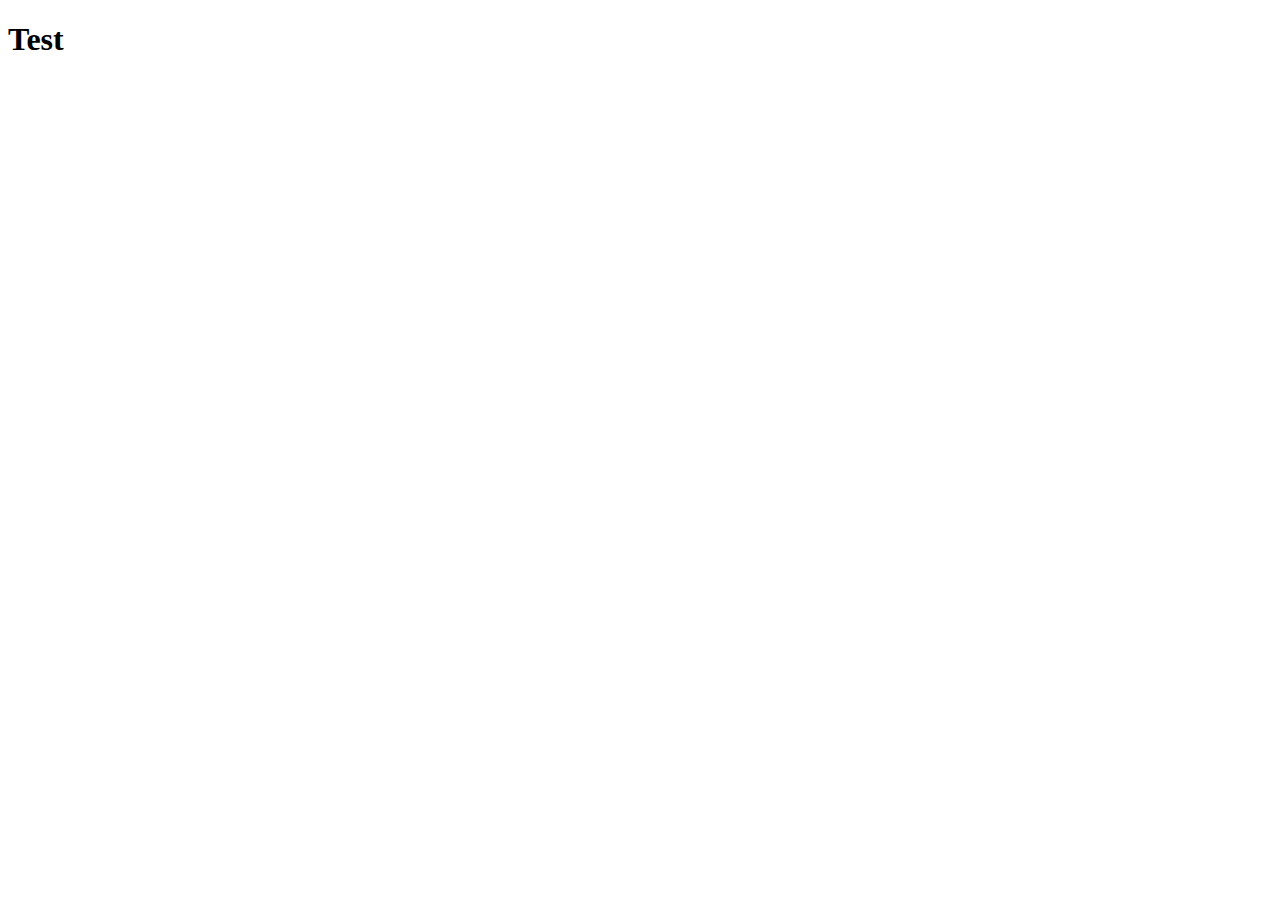
==== index.html @ fb8a9eb7 "Create index.html" ====
<!DOCTYPE html>
<html lang="en">
<head>
    <meta charset="UTF-8">
    <meta http-equiv="X-UA-Compatible" content="IE=edge">
    <meta name="viewport" content="width=device-width, initial-scale=1.0">
    <title>Enactus-IT</title>
</head>
<body>
    <h1>Test</h1>
</body>
</html>
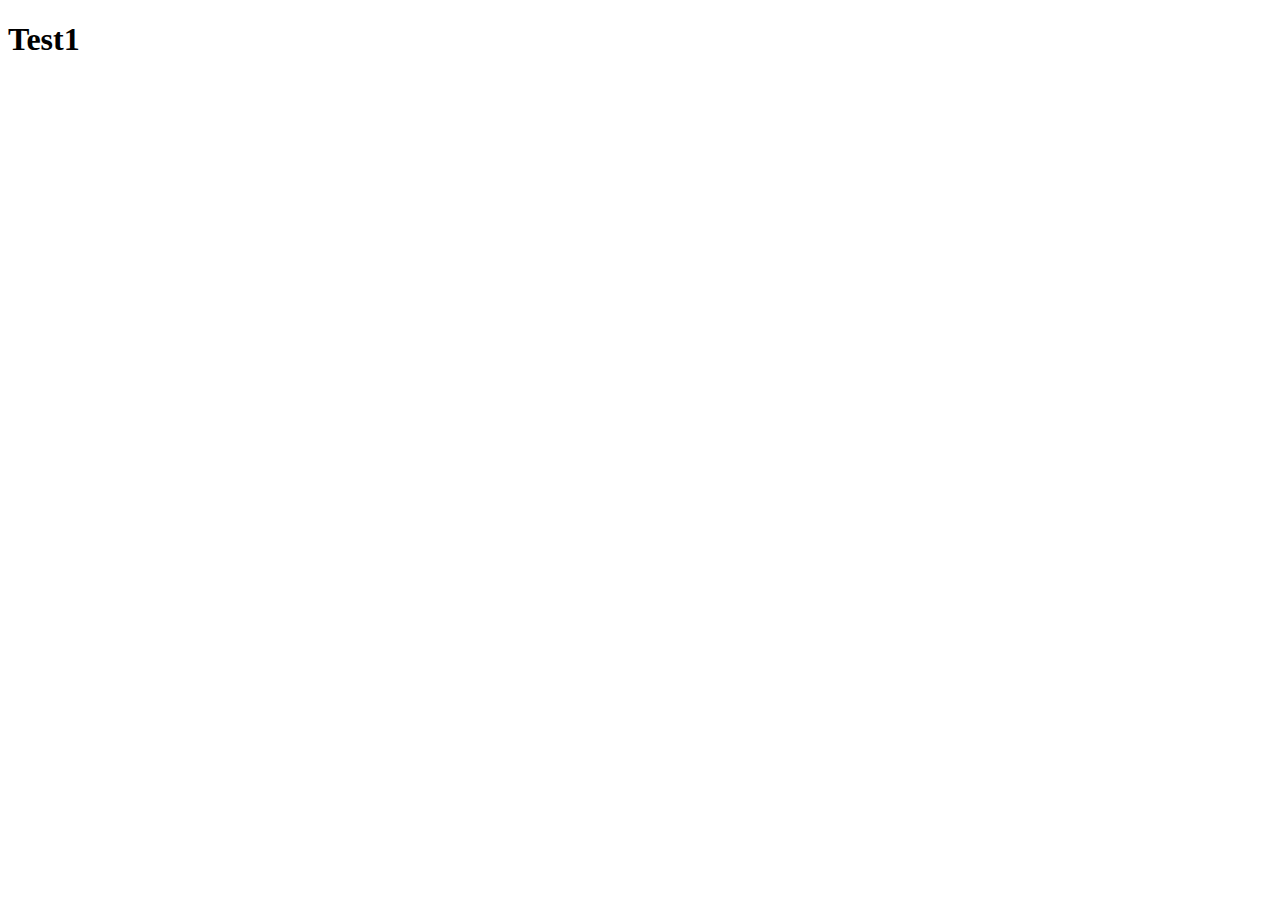
==== commit 22c29457: "Update index.html" ====
--- a/index.html
+++ b/index.html
@@ -7,6 +7,6 @@
     <title>Enactus-IT</title>
 </head>
 <body>
-    <h1>Test</h1>
+    <h1>Test1</h1>
 </body>
 </html>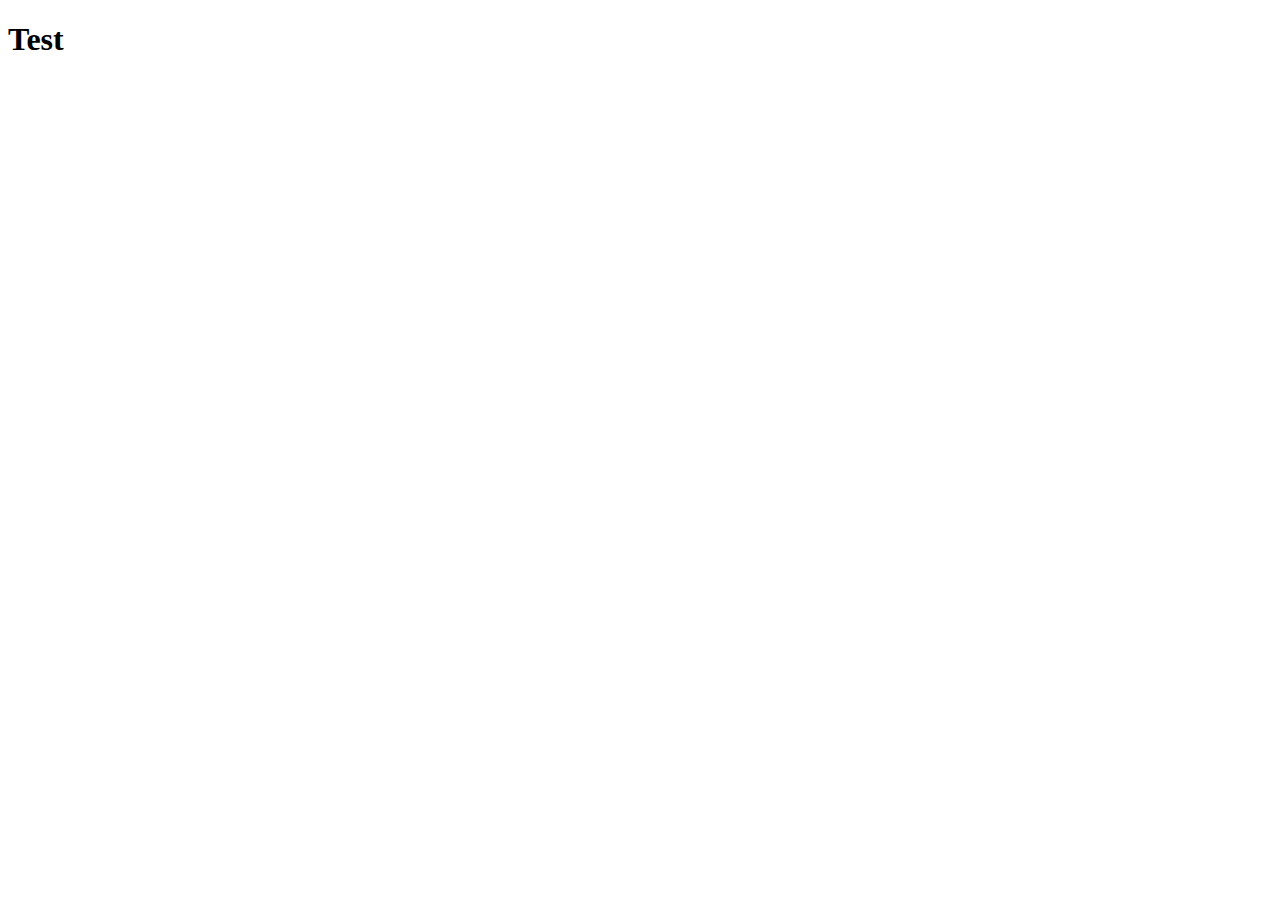
==== commit 7415ec77: "Update index.html" ====
--- a/index.html
+++ b/index.html
@@ -7,6 +7,6 @@
     <title>Enactus-IT</title>
 </head>
 <body>
-    <h1>Test1</h1>
+    <h1>Test</h1>
 </body>
 </html>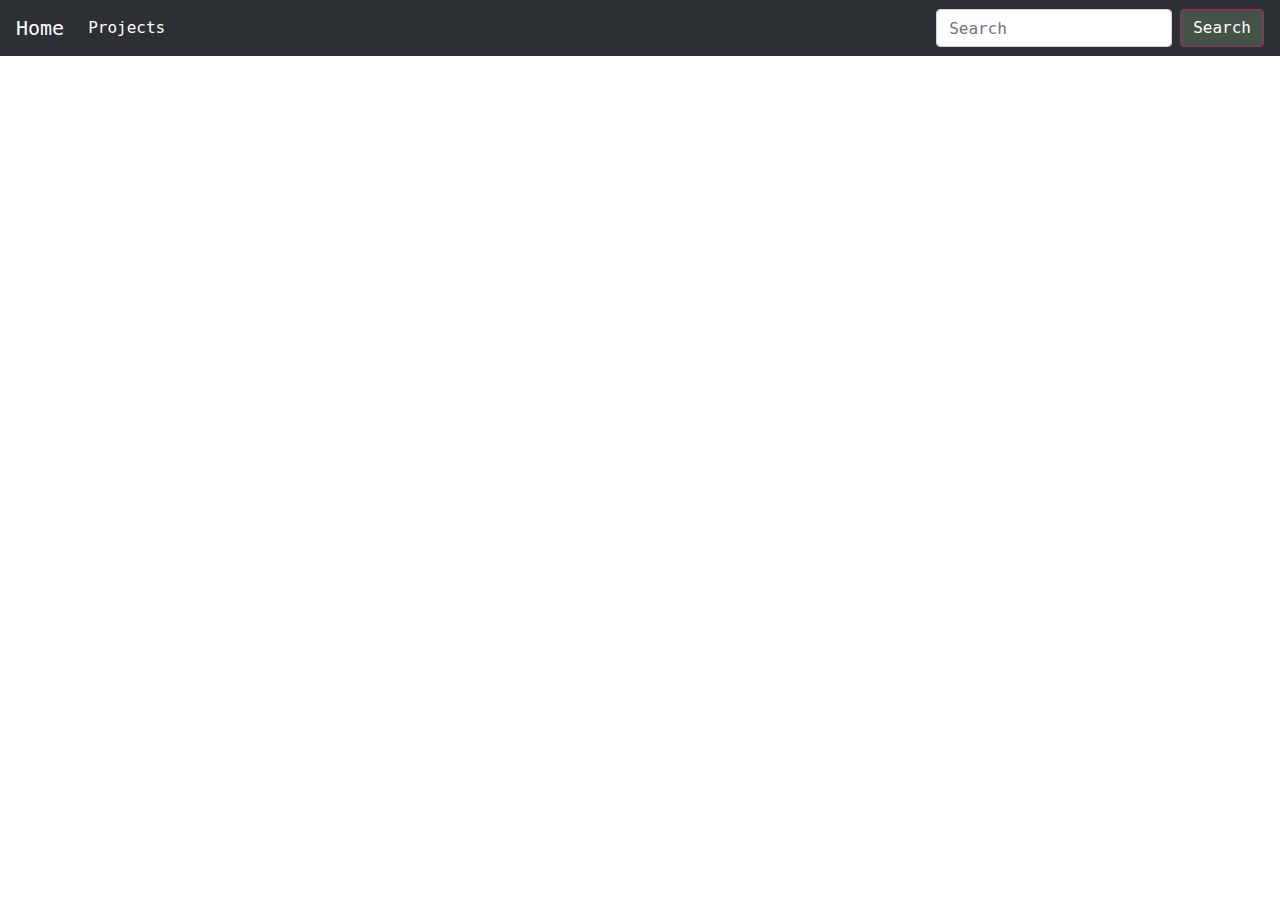
==== commit 346765fa: "Rename index1.html to index.html" ====
--- a/index.html
+++ b/index.html
@@ -1,12 +1,54 @@
-<!DOCTYPE html>
+<!doctype html>
 <html lang="en">
-<head>
-    <meta charset="UTF-8">
-    <meta http-equiv="X-UA-Compatible" content="IE=edge">
-    <meta name="viewport" content="width=device-width, initial-scale=1.0">
-    <title>Enactus-IT</title>
-</head>
-<body>
-    <h1>Test</h1>
-</body>
-</html>+  <head>
+    <title>Title</title>
+    
+    <!-- Required meta tags -->
+    <meta charset="utf-8">
+    <meta name="viewport" content="width=device-width, initial-scale=1, shrink-to-fit=no">
+
+    <!-- Bootstrap CSS -->
+    <link rel="stylesheet" href="https://stackpath.bootstrapcdn.com/bootstrap/4.3.1/css/bootstrap.min.css" integrity="sha384-ggOyR0iXCbMQv3Xipma34MD+dH/1fQ784/j6cY/iJTQUOhcWr7x9JvoRxT2MZw1T" crossorigin="anonymous">
+   
+    <!-- Custom css --> 
+    <link rel="stylesheet" type="text/css" href="./style.css">
+
+    <!-- Font -->
+    <link rel="preconnect" href="https://fonts.googleapis.com">
+    <link rel="preconnect" href="https://fonts.gstatic.com" crossorigin>
+    <link href="https://fonts.googleapis.com/css2?family=Poppins&display=swap" rel="stylesheet"> 
+  </head>
+  <body>
+    <nav class="navbar navbar-expand-sm navbar-dark bg-primary">
+        <a class="navbar-brand" href="file:///C:/Users/Samy/Desktop/Coding/index.html">Home</a>
+        <button class="navbar-toggler d-lg-none" type="button" data-toggle="collapse" data-target="#collapsibleNavId" aria-controls="collapsibleNavId"
+            aria-expanded="false" aria-label="Toggle navigation"></button>
+        <div class="collapse navbar-collapse" id="collapsibleNavId">
+            <ul class="navbar-nav mr-auto mt-2 mt-lg-0">
+                <li class="nav-item active">
+                    <a class="nav-link" href="file:///C:/Users/Samy/Desktop/Coding/1.html">Projects <span class="sr-only">(current)</span></a>
+                </li>
+                
+            </ul>
+            <form class="form-inline my-2 my-lg-0">
+                <input class="form-control mr-sm-2" type="text" placeholder="Search">
+                <button class="btn btn-outline-success my-2 my-sm-0" type="submit">Search</button>
+            </form>
+        </div>
+    </nav>  
+     HELLO WORLD
+
+
+
+
+
+
+
+
+    <!-- Optional JavaScript -->
+    <!-- jQuery first, then Popper.js, then Bootstrap JS -->
+    <script src="https://code.jquery.com/jquery-3.3.1.slim.min.js" integrity="sha384-q8i/X+965DzO0rT7abK41JStQIAqVgRVzpbzo5smXKp4YfRvH+8abtTE1Pi6jizo" crossorigin="anonymous"></script>
+    <script src="https://cdnjs.cloudflare.com/ajax/libs/popper.js/1.14.7/umd/popper.min.js" integrity="sha384-UO2eT0CpHqdSJQ6hJty5KVphtPhzWj9WO1clHTMGa3JDZwrnQq4sF86dIHNDz0W1" crossorigin="anonymous"></script>
+    <script src="https://stackpath.bootstrapcdn.com/bootstrap/4.3.1/js/bootstrap.min.js" integrity="sha384-JjSmVgyd0p3pXB1rRibZUAYoIIy6OrQ6VrjIEaFf/nJGzIxFDsf4x0xIM+B07jRM" crossorigin="anonymous"></script>
+  </body>
+</html>
--- a/style.css
+++ b/style.css
@@ -0,0 +1,76 @@
+body{
+    background-image: url('Screenshot 2022-08-04 005441.png');
+    background-repeat: no-repeat;
+    background-attachment: fixed;  
+    background-size: cover;
+    font-family: 'Roboto Mono', monospace;
+    
+}
+
+#dropdownId {
+    position: fixed;
+    bottom: 0;
+    right: 50%;
+}
+
+.bg-primary {
+    background-color: #2c2f33 !important;
+}
+
+.btn-outline-success {
+    color: #fff;
+    background-color: #455248;
+    border-color: #a72863;
+  }
+
+
+
+.navbar{
+    position: fixed;
+    top: 0; 
+    width: 100%;
+}
+
+.intro {
+    text-align: center;
+    font-size: 55px;
+    color: #D85F27;
+    margin-top: 80px;
+    margin-bottom: 0px;
+}
+
+.content{
+    text-align: center;
+    font-size: 20px;
+    color: #D85F27;
+}
+
+.rectangle{
+    background: #2c2f33; /* Old browsers */
+}
+
+.grid{
+    display: grid;
+    gap: 20px;
+    grid-template-columns: repeat(auto-fill, minmax(300px, 1fr));
+}
+
+.photo > img{
+    width: 100%;
+    height: 100%;
+}
+
+.zone {     
+    cursor:pointer;
+    color:#FFF;
+    font-size:2em;
+    border-radius:4px;
+    transition: all 0.3s linear;
+}
+
+.zone:hover {
+    -webkit-box-shadow:rgba(0,0,0,0.8) 0px 5px 15px, inset rgba(0,0,0,0.15) 0px -10px 20px;
+    -moz-box-shadow:rgba(0,0,0,0.8) 0px 5px 15px, inset rgba(0,0,0,0.15) 0px -10px 20px;
+    -o-box-shadow:rgba(0,0,0,0.8) 0px 5px 15px, inset rgba(0,0,0,0.15) 0px -10px 20px;
+    box-shadow:rgba(0,0,0,0.8) 0px 5px 15px, inset rgba(0,0,0,0.15) 0px -10px 20px;
+}